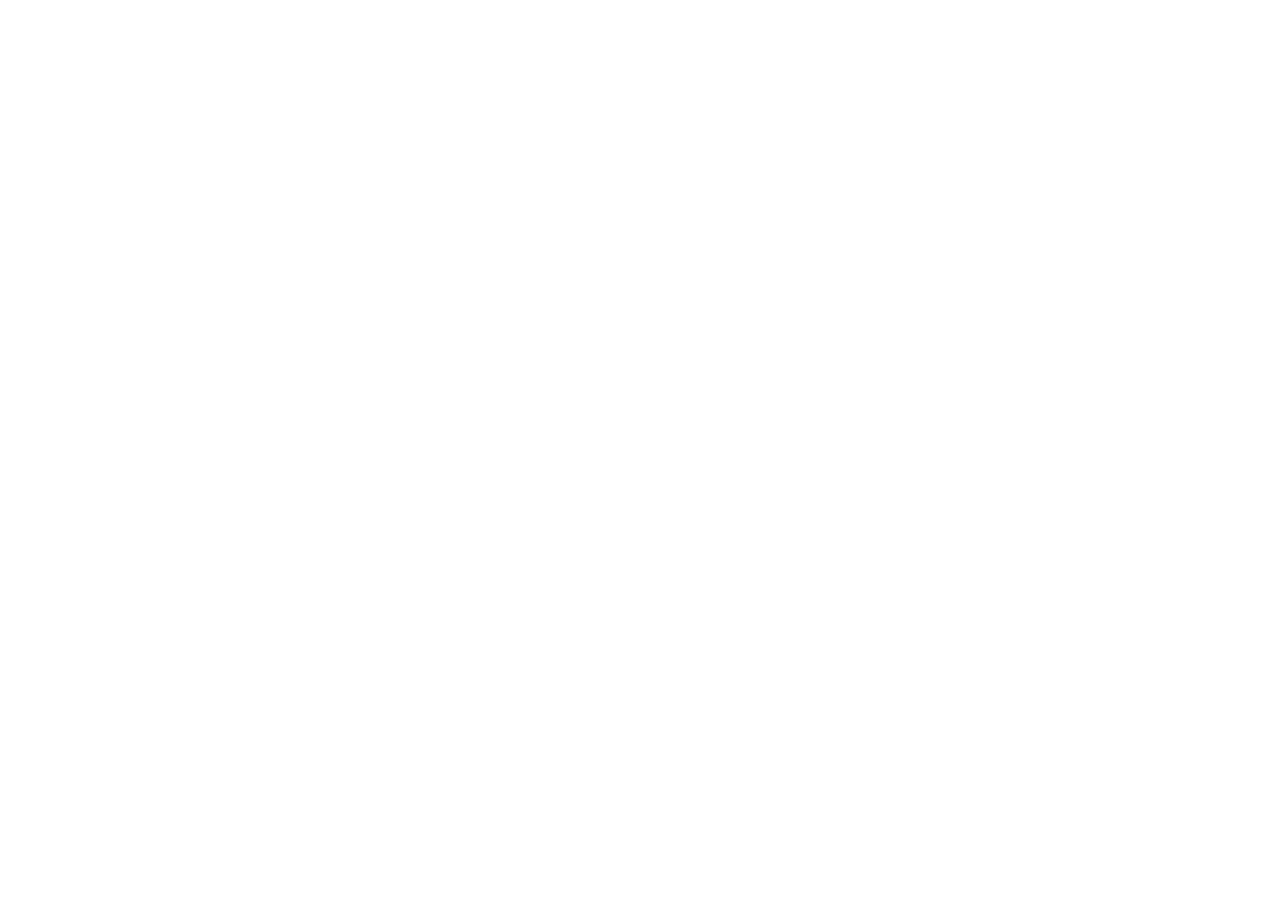
==== FirstWish/index.html @ 139f8287 "First Wish page created" ====
<!DOCTYPE html>
<html lang="en">
<head>
    <meta charset="UTF-8">
    <meta name="viewport" content="width=device-width, initial-scale=1.0">
    <title>Happy Birthday</title>
</head>
<body>
    
</body>
</html>
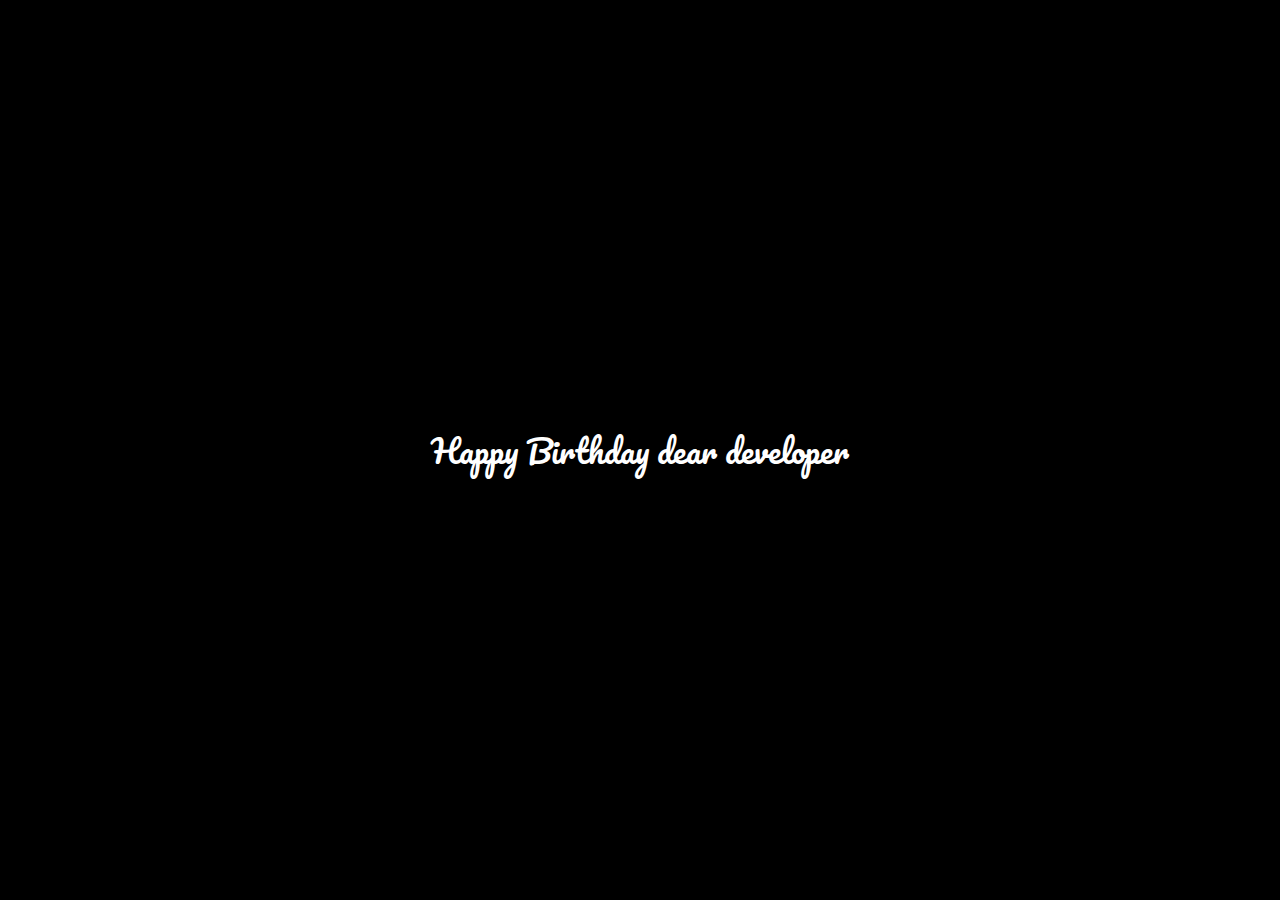
==== commit 96aa09ba: "cc" ====
--- a/FirstWish/index.html
+++ b/FirstWish/index.html
@@ -3,9 +3,14 @@
 <head>
     <meta charset="UTF-8">
     <meta name="viewport" content="width=device-width, initial-scale=1.0">
-    <title>Happy Birthday</title>
+    <title>Yo yO YO yo</title>
+    <link rel="stylesheet" href="styles.css">
+    <link href="https://fonts.googleapis.com/css2?family=Pacifico&display=swap" rel="stylesheet">
 </head>
 <body>
-    
+    <div class="container">
+        <div id="message" class="message">Happy Birthday dear developer</div>
+    </div>
+    <script src="script.js"></script>
 </body>
 </html>--- a/FirstWish/styles.css
+++ b/FirstWish/styles.css
@@ -0,0 +1,23 @@
+body {
+    margin: 0;
+    padding: 0;
+    height: 100vh;
+    background-color: black;
+    background-size: cover;
+    background-position: center;
+    display: flex;
+    justify-content: center;
+    align-items: center;
+    font-family: 'Pacifico', cursive;
+}
+
+.container {
+    text-align: center;
+    color: white;
+}
+
+.message {
+    font-size: 2rem;
+    opacity: 1;
+    transition: opacity 2s ease-in-out;
+}
